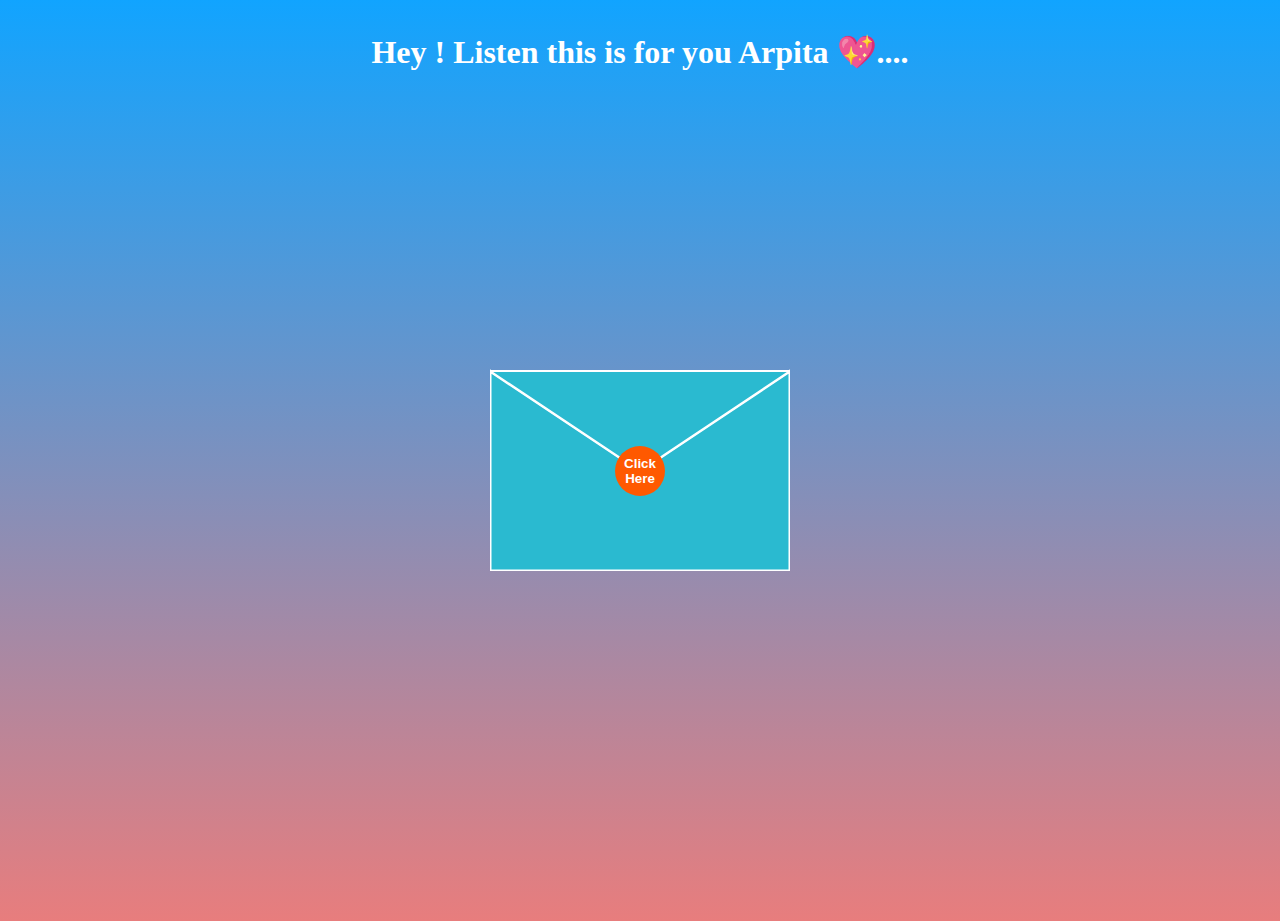
==== index.html @ efec7b42 "Add files via upload" ====
<!DOCTYPE html>
<html lang="en">

<head>
    <meta charset="UTF-8" />
    <meta name="viewport" content="width=device-width, initial-scale=1" />
    <title>Proposal Letter</title>
    <link rel="stylesheet" href="open.css" />
    <script>
        function openUp() {
            const $opentop = document.querySelector("#opentop");
            const $top = document.querySelector("#top");
            const $front = document.querySelector("#front");
            const $back = document.querySelector("#back");
            const $letter = document.querySelector("#letter");
            const $button = document.querySelector("button");

            $opentop.beginElement();
            $top.style.zIndex = 2;

            $top.classList.add("animate");
            $front.classList.add("animate");
            $back.classList.add("animate");
            $button.classList.add("animate");
            $letter.classList.add("animate");
        }
    </script>
</head>

<body>
    <div class="text">
        <h1>Hey ! Listen this is for you Arpita 💖....</h1>
    </div>
    <div id="envelope">
        <div id="back">
            <svg xmlns="http://www.w3.org/2000/svg" xmlns:xlink="http://www.w3.org/1999/xlink" height="300" width="300">
                <polygon points="0,100 300,100 300,300 0,300" style="fill: #4a274a; stroke: none; stroke-width: 0" />
            </svg>
        </div>
        <div id="front">
            <svg xmlns="http://www.w3.org/2000/svg" xmlns:xlink="http://www.w3.org/1999/xlink" height="300" width="300">
                <polygon points="0,100 150,200 300,100 300,300 0,300"
                    style="fill: #2abad0; stroke: #ffffff; stroke-width: 3" />
            </svg>
        </div>
        <div id="top">
            <svg xmlns="http://www.w3.org/2000/svg" xmlns:xlink="http://www.w3.org/1999/xlink" height="300" width="300">
                <polygon points="0,100 150,200 300,100" style="fill: #2abad0; stroke: #ffffff; stroke-width: 2">
                    <animate id="opentop" attributeName="points" dur="0.5s" fill="freeze" begin="indefinite"
                        from="0,100 150,200 300,100" to="0,100 150,0 300,100" />
                </polygon>
            </svg>
        </div>

        <div id="letter">
            <h1>For My <span>Love</span></h1>

            <!-- <img src="https://i.postimg.cc/5yZQnDpb/ukraine-7424066-640.webp" />-->
            <p>
                You are the person I have been dreaming all my life , so allow me to
                express my intense love for you. You are the most precious thing in my
                life. You have fascinated my heart and seized my mind with your
                magnetic presence and I keep dreaming of yourself Your memories are
                invaluable treasure of my life, which are locked inside my heart. The
                time spent with you was the most mesmerizing and delightful of my
                life. <br />
                <br />
                I take this opportunity to ask for your consent if you want to be my
                life partner.This letter is a token of my love for you. <br />
                If You Accept
                <a href="new.html">Click Here</a>
            </p>
        </div>
        <button onclick="openUp()">Click Here</button>
    </div>
</body>

</html>
---- open.css ----
body {
    margin: 0;
    position: relative;
    width: 100vw;
    height: 100vh;

    background-image: linear-gradient(0deg, #e87d7d 0%, #11a4ff 100%);
}

#envelope {
    position: absolute;
    top: calc(50vh - 200px);
    left: calc(50vw - 150px);
    width: 300px;
    height: 300px;
}

#envelope>* {
    position: absolute;
    top: 0;
    left: 0;
    display: none;
}

#back {
    display: block;
    z-index: 0;
}

#front {
    display: block;
    z-index: 10;
}

#top {
    display: block;
    z-index: 11;
}

#top.animate,
#front.animate,
#back.animate,
#envelope button.animate {
    opacity: 0;
    transition: opacity 1s;
    transition-delay: 1s;
}

#letter {
    display: flex;
    flex-direction: column;
    justify-content: space-around;
    align-items: center;
    background-color: rgb(255, 255, 255);
    padding: 5px;
    z-index: 5;
    left: 15px;
    right: 15px;
    bottom: 5px;
    top: 105px;

    box-shadow: 0px 1px 3px 0px rgba(0, 0, 0, 0.1),
        0px 1px 2px 0px rgba(0, 0, 0, 0.06);
    overflow: hidden;
    font-size: 16px;
}

h1 {
    padding-top: 12px;
}

h1 span {
    color: red;
}

p {
    font-size: 17px;
    padding: 2px;
    line-height: 20px;
}

#letter img {
    background-size: cover;
}

#letter.animate {
    animation: makebig 2s forwards;
    animation-delay: 1s;
}

@keyframes makebig {
    0% {
        top: 105px;
        left: 15px;
        right: 15px;
        bottom: 5px;
        font-size: 16px;
    }

    33% {
        top: -100px;
        left: 15px;
        right: 15px;
        bottom: 150px;
        font-size: 16px;
    }

    100% {
        top: -0px;
        left: -55px;
        right: -25px;
        bottom: -100px;
        font-size: 24px;
    }
}

#letter h1 {
    font-size: inherit;
}

#letter h2 {
    font-size: inherit;
}

#letter img {
    height: 50%;
}

a {
    color: red;
}

#envelope button {
    display: block;
    z-index: 15;
    width: 50px;
    height: 50px;
    border-radius: 50%;
    border: none;
    background-color: rgb(255, 89, 0);
    font-weight: bold;
    text-align: center;
    color: white;
    cursor: pointer;
    top: calc(200px - 25px);
    left: calc(150px - 25px);
    transition: transform 1s, background-color 1s, color 1s;
}

#envelope button:hover {
    background-color: white;
    transform: scale(1.5);
    color: rgb(255, 89, 0);
    transition: transform 1s, background-color 1s, color 1s;
}

.text h1 {
    color: rgb(255, 255, 255);
    text-align: center;
}
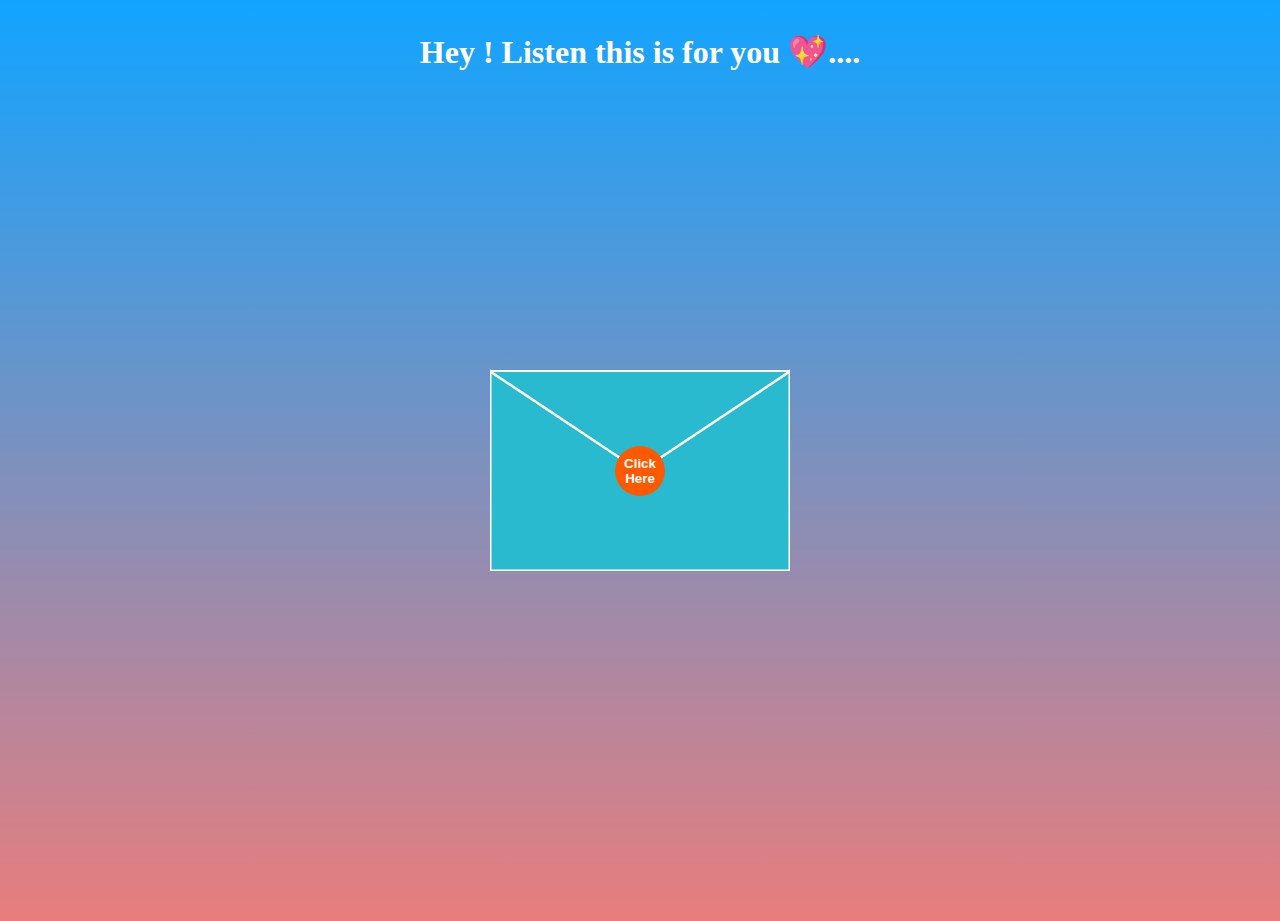
==== commit 4ea9160c: "Update index.html" ====
--- a/index.html
+++ b/index.html
@@ -3,7 +3,8 @@
 
 <head>
     <meta charset="UTF-8" />
-    <meta name="viewport" content="width=device-width, initial-scale=1" />
+    <meta name="viewport" content="width=device-width, initial-scale=1, maximum-scale=1, user-scalable=no">
+
     <title>Proposal Letter</title>
     <link rel="stylesheet" href="open.css" />
     <script>
@@ -29,7 +30,7 @@
 
 <body>
     <div class="text">
-        <h1>Hey ! Listen this is for you Arpita 💖....</h1>
+        <h1>Hey ! Listen this is for you  💖....</h1>
     </div>
     <div id="envelope">
         <div id="back">
@@ -75,4 +76,4 @@
     </div>
 </body>
 
-</html>+</html>
